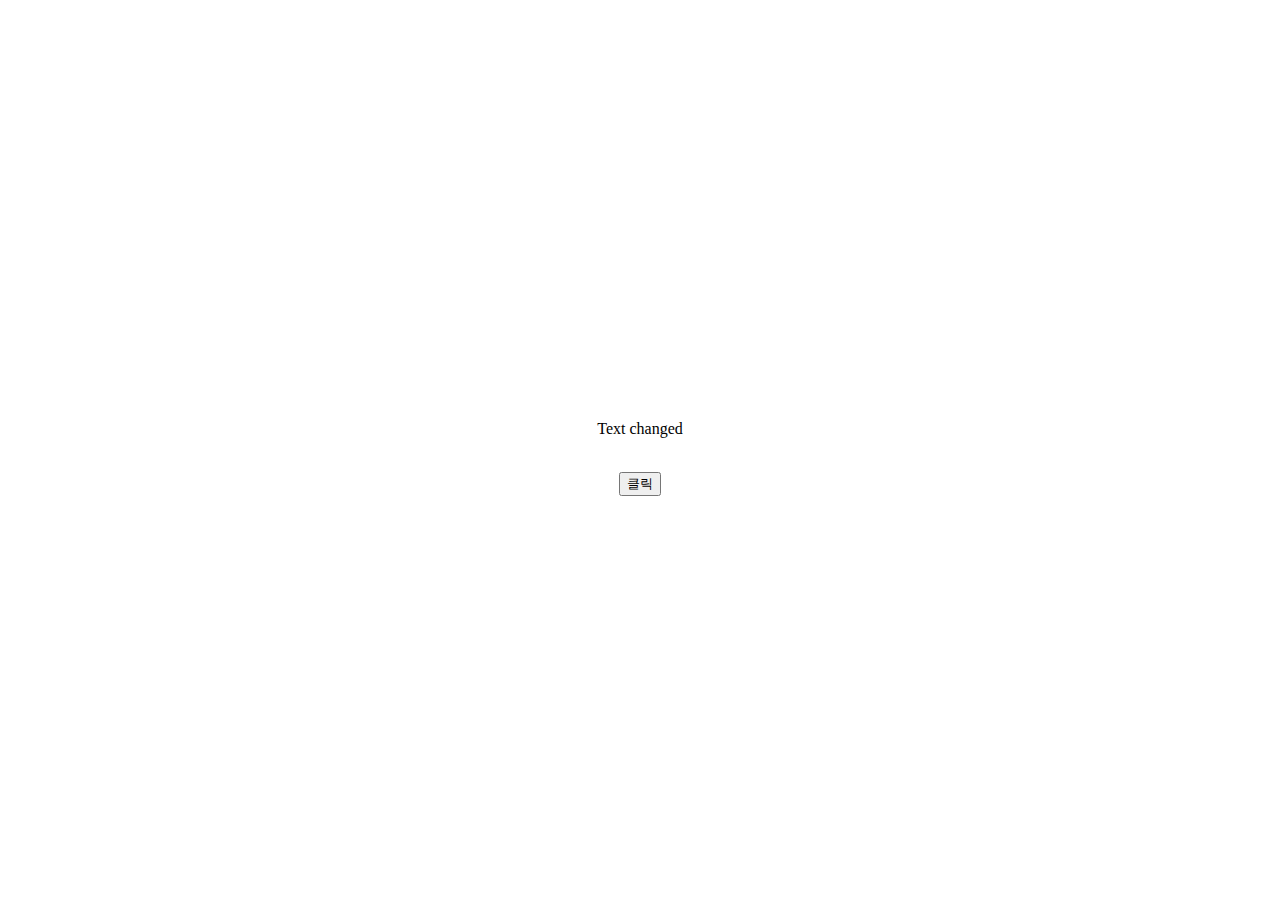
==== html/test1.html @ 6728d3de "first" ====
<html>

    <head>
        <meta name="viewport" content="width=device-width, initial-scale=1.0, minimum-scale=1.0, user-scalable=no">
        <link rel="stylesheet" href="../css/info.css">
    </head>

<body>
    <div class="layer">
        <center>

        <!-- 여기부터 실제 내용물 -->

        <!--<canvas id="canvas1" width="300" height="150">This browser not support canvas</canvas>-->
        <p> Text changed </p>
        <br>
        <input type="button" id="button1" value="클릭"/>

    </center>
    
    </div>
</body>

</html>
---- css/info.css ----
.layer{
  position:absolute;
  top:0;right:0;bottom:0;left:0;
  display:flex;
  align-items:center;
  justify-content:center;
  
  display:-webkit-flex;
  -webkit-align-items:center;
  -webkit-justify-content:center;
}
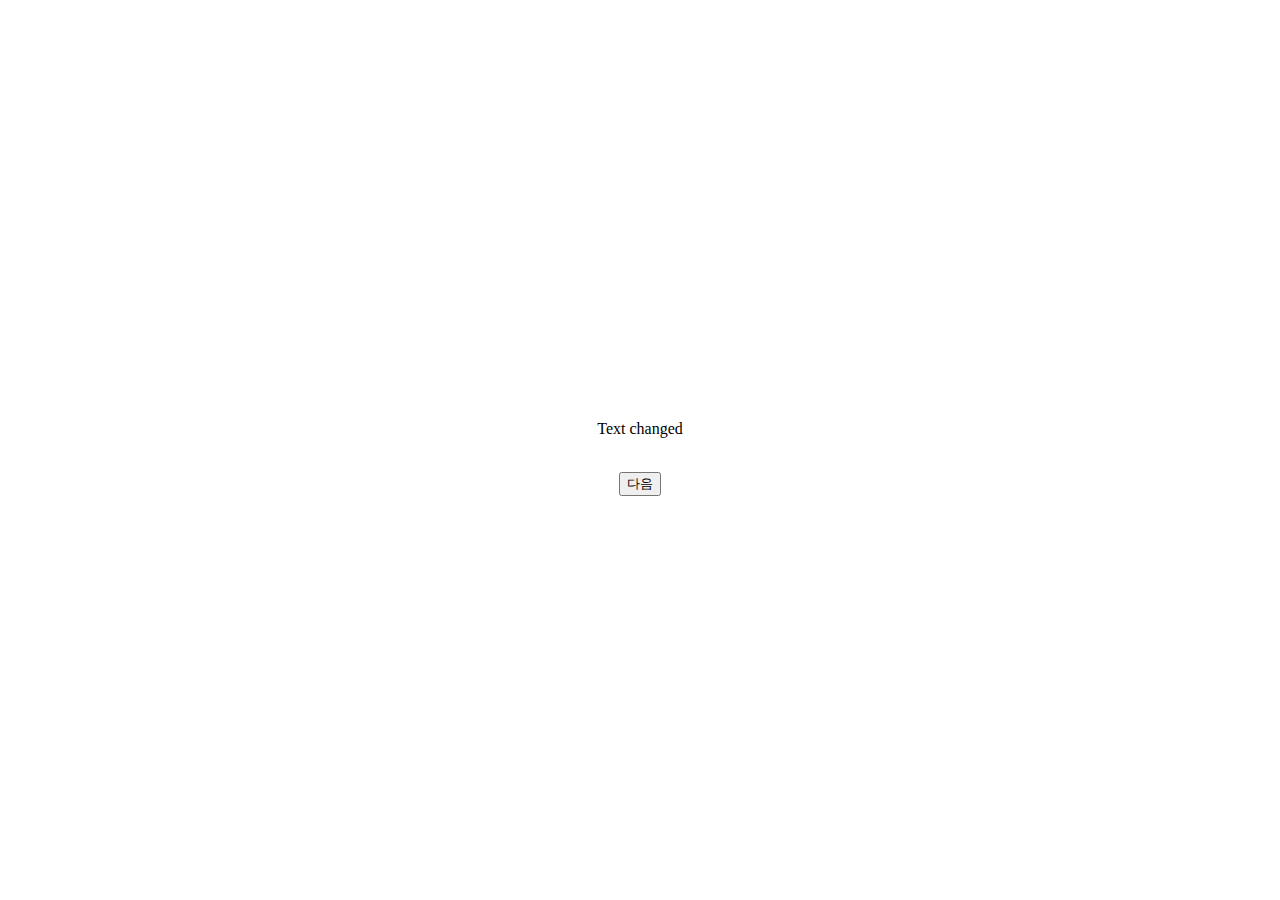
==== commit 47dabd8c: "third" ====
--- a/html/test1.html
+++ b/html/test1.html
@@ -7,16 +7,16 @@
 
 <body>
     <div class="layer">
-        <center>
+        <div style="text-align:center;">
 
-        <!-- 여기부터 실제 내용물 -->
+            <!-- 여기부터 실제 내용물 -->
 
-        <!--<canvas id="canvas1" width="300" height="150">This browser not support canvas</canvas>-->
-        <p> Text changed </p>
-        <br>
-        <input type="button" id="button1" value="클릭"/>
+            <!--<canvas id="canvas1" width="300" height="150">This browser not support canvas</canvas>-->
+            <p> Text changed </p>
+            <br>
+            <input type="button"  value="다음" onclick="location.href='./test2.html'">
 
-    </center>
+        </div>
     
     </div>
 </body>
